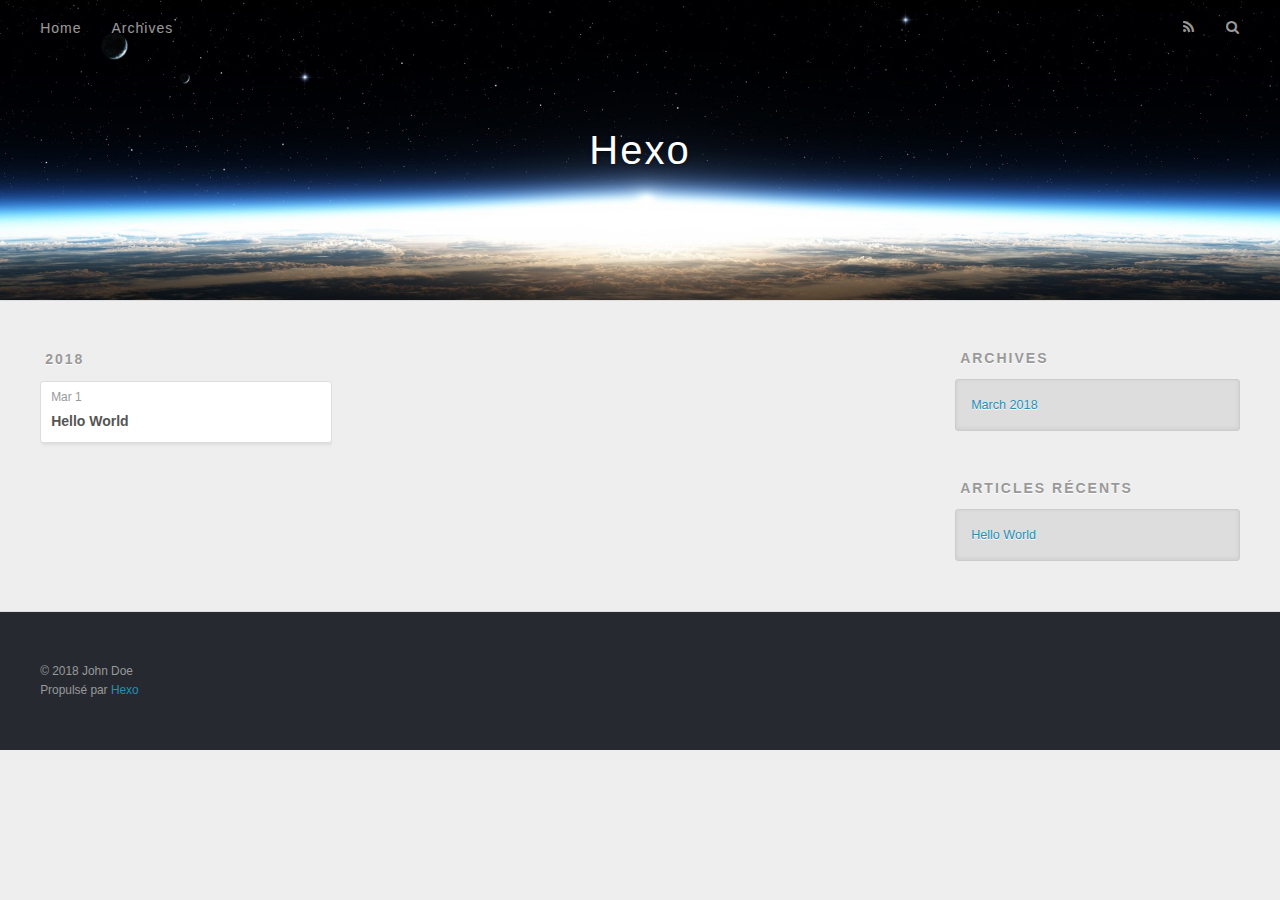
==== archives/index.html @ a5b22313 "Site updated: 2018-03-02 14:36:29" ====
<!DOCTYPE html>
<html>
<head>
  <meta charset="utf-8">
  

  
  <title>Archives | Hexo</title>
  <meta name="viewport" content="width=device-width, initial-scale=1, maximum-scale=1">
  <meta property="og:type" content="website">
<meta property="og:title" content="Hexo">
<meta property="og:url" content="http://yoursite.com/archives/index.html">
<meta property="og:site_name" content="Hexo">
<meta name="twitter:card" content="summary">
<meta name="twitter:title" content="Hexo">
  
    <link rel="alternate" href="/atom.xml" title="Hexo" type="application/atom+xml">
  
  
    <link rel="icon" href="/favicon.png">
  
  
    <link href="//fonts.googleapis.com/css?family=Source+Code+Pro" rel="stylesheet" type="text/css">
  
  <link rel="stylesheet" href="/css/style.css">
</head>

<body>
  <div id="container">
    <div id="wrap">
      <header id="header">
  <div id="banner"></div>
  <div id="header-outer" class="outer">
    <div id="header-title" class="inner">
      <h1 id="logo-wrap">
        <a href="/" id="logo">Hexo</a>
      </h1>
      
    </div>
    <div id="header-inner" class="inner">
      <nav id="main-nav">
        <a id="main-nav-toggle" class="nav-icon"></a>
        
          <a class="main-nav-link" href="/">Home</a>
        
          <a class="main-nav-link" href="/archives">Archives</a>
        
      </nav>
      <nav id="sub-nav">
        
          <a id="nav-rss-link" class="nav-icon" href="/atom.xml" title="Flux RSS"></a>
        
        <a id="nav-search-btn" class="nav-icon" title="Rechercher"></a>
      </nav>
      <div id="search-form-wrap">
        <form action="//google.com/search" method="get" accept-charset="UTF-8" class="search-form"><input type="search" name="q" class="search-form-input" placeholder="Search"><button type="submit" class="search-form-submit">&#xF002;</button><input type="hidden" name="sitesearch" value="http://yoursite.com"></form>
      </div>
    </div>
  </div>
</header>
      <div class="outer">
        <section id="main">
  
  
    
    
      
      
      <section class="archives-wrap">
        <div class="archive-year-wrap">
          <a href="/archives/2018" class="archive-year">2018</a>
        </div>
        <div class="archives">
    
    <article class="archive-article archive-type-post">
  <div class="archive-article-inner">
    <header class="archive-article-header">
      <a href="/2018/03/01/hello-world/" class="archive-article-date">
  <time datetime="2018-03-01T09:20:04.000Z" itemprop="datePublished">Mar 1</time>
</a>
      
  
    <h1 itemprop="name">
      <a class="archive-article-title" href="/2018/03/01/hello-world/">Hello World</a>
    </h1>
  

    </header>
  </div>
</article>
  
  
    </div></section>
  


</section>
        
          <aside id="sidebar">
  
    

  
    

  
    
  
    
  <div class="widget-wrap">
    <h3 class="widget-title">Archives</h3>
    <div class="widget">
      <ul class="archive-list"><li class="archive-list-item"><a class="archive-list-link" href="/archives/2018/03/">March 2018</a></li></ul>
    </div>
  </div>


  
    
  <div class="widget-wrap">
    <h3 class="widget-title">Articles récents</h3>
    <div class="widget">
      <ul>
        
          <li>
            <a href="/2018/03/01/hello-world/">Hello World</a>
          </li>
        
      </ul>
    </div>
  </div>

  
</aside>
        
      </div>
      <footer id="footer">
  
  <div class="outer">
    <div id="footer-info" class="inner">
      &copy; 2018 John Doe<br>
      Propulsé par <a href="http://hexo.io/" target="_blank">Hexo</a>
    </div>
  </div>
</footer>
    </div>
    <nav id="mobile-nav">
  
    <a href="/" class="mobile-nav-link">Home</a>
  
    <a href="/archives" class="mobile-nav-link">Archives</a>
  
</nav>
    

<script src="//ajax.googleapis.com/ajax/libs/jquery/2.0.3/jquery.min.js"></script>


  <link rel="stylesheet" href="/fancybox/jquery.fancybox.css">
  <script src="/fancybox/jquery.fancybox.pack.js"></script>


<script src="/js/script.js"></script>



  </div>
</body>
</html>
---- css/style.css ----
body {
  width: 100%;
}
body:before,
body:after {
  content: "";
  display: table;
}
body:after {
  clear: both;
}
html,
body,
div,
span,
applet,
object,
iframe,
h1,
h2,
h3,
h4,
h5,
h6,
p,
blockquote,
pre,
a,
abbr,
acronym,
address,
big,
cite,
code,
del,
dfn,
em,
img,
ins,
kbd,
q,
s,
samp,
small,
strike,
strong,
sub,
sup,
tt,
var,
dl,
dt,
dd,
ol,
ul,
li,
fieldset,
form,
label,
legend,
table,
caption,
tbody,
tfoot,
thead,
tr,
th,
td {
  margin: 0;
  padding: 0;
  border: 0;
  outline: 0;
  font-weight: inherit;
  font-style: inherit;
  font-family: inherit;
  font-size: 100%;
  vertical-align: baseline;
}
body {
  line-height: 1;
  color: #000;
  background: #fff;
}
ol,
ul {
  list-style: none;
}
table {
  border-collapse: separate;
  border-spacing: 0;
  vertical-align: middle;
}
caption,
th,
td {
  text-align: left;
  font-weight: normal;
  vertical-align: middle;
}
a img {
  border: none;
}
input,
button {
  margin: 0;
  padding: 0;
}
input::-moz-focus-inner,
button::-moz-focus-inner {
  border: 0;
  padding: 0;
}
@font-face {
  font-family: FontAwesome;
  font-style: normal;
  font-weight: normal;
  src: url("fonts/fontawesome-webfont.eot?v=#4.0.3");
  src: url("fonts/fontawesome-webfont.eot?#iefix&v=#4.0.3") format("embedded-opentype"), url("fonts/fontawesome-webfont.woff?v=#4.0.3") format("woff"), url("fonts/fontawesome-webfont.ttf?v=#4.0.3") format("truetype"), url("fonts/fontawesome-webfont.svg#fontawesomeregular?v=#4.0.3") format("svg");
}
html,
body,
#container {
  height: 100%;
}
body {
  background: #eee;
  font: 14px -apple-system, BlinkMacSystemFont, "Segoe UI", "Roboto", "Oxygen", "Ubuntu", "Cantarell", "Fira Sans", "Droid Sans", "Helvetica Neue", sans-serif;
  -webkit-text-size-adjust: 100%;
}
.outer {
  max-width: 1220px;
  margin: 0 auto;
  padding: 0 20px;
}
.outer:before,
.outer:after {
  content: "";
  display: table;
}
.outer:after {
  clear: both;
}
.inner {
  display: inline;
  float: left;
  width: 98.33333333333333%;
  margin: 0 0.833333333333333%;
}
.left,
.alignleft {
  float: left;
}
.right,
.alignright {
  float: right;
}
.clear {
  clear: both;
}
#container {
  position: relative;
}
.mobile-nav-on {
  overflow: hidden;
}
#wrap {
  height: 100%;
  width: 100%;
  position: absolute;
  top: 0;
  left: 0;
  -webkit-transition: 0.2s ease-out;
  -moz-transition: 0.2s ease-out;
  -ms-transition: 0.2s ease-out;
  transition: 0.2s ease-out;
  z-index: 1;
  background: #eee;
}
.mobile-nav-on #wrap {
  left: 280px;
}
@media screen and (min-width: 768px) {
  #main {
    display: inline;
    float: left;
    width: 73.33333333333333%;
    margin: 0 0.833333333333333%;
  }
}
.article-date,
.article-category-link,
.archive-year,
.widget-title {
  text-decoration: none;
  text-transform: uppercase;
  letter-spacing: 2px;
  color: #999;
  margin-bottom: 1em;
  margin-left: 5px;
  line-height: 1em;
  text-shadow: 0 1px #fff;
  font-weight: bold;
}
.article-inner,
.archive-article-inner {
  background: #fff;
  -webkit-box-shadow: 1px 2px 3px #ddd;
  box-shadow: 1px 2px 3px #ddd;
  border: 1px solid #ddd;
  border-radius: 3px;
}
.article-entry h1,
.widget h1 {
  font-size: 2em;
}
.article-entry h2,
.widget h2 {
  font-size: 1.5em;
}
.article-entry h3,
.widget h3 {
  font-size: 1.3em;
}
.article-entry h4,
.widget h4 {
  font-size: 1.2em;
}
.article-entry h5,
.widget h5 {
  font-size: 1em;
}
.article-entry h6,
.widget h6 {
  font-size: 1em;
  color: #999;
}
.article-entry hr,
.widget hr {
  border: 1px dashed #ddd;
}
.article-entry strong,
.widget strong {
  font-weight: bold;
}
.article-entry em,
.widget em,
.article-entry cite,
.widget cite {
  font-style: italic;
}
.article-entry sup,
.widget sup,
.article-entry sub,
.widget sub {
  font-size: 0.75em;
  line-height: 0;
  position: relative;
  vertical-align: baseline;
}
.article-entry sup,
.widget sup {
  top: -0.5em;
}
.article-entry sub,
.widget sub {
  bottom: -0.2em;
}
.article-entry small,
.widget small {
  font-size: 0.85em;
}
.article-entry acronym,
.widget acronym,
.article-entry abbr,
.widget abbr {
  border-bottom: 1px dotted;
}
.article-entry ul,
.widget ul,
.article-entry ol,
.widget ol,
.article-entry dl,
.widget dl {
  margin: 0 20px;
  line-height: 1.6em;
}
.article-entry ul ul,
.widget ul ul,
.article-entry ol ul,
.widget ol ul,
.article-entry ul ol,
.widget ul ol,
.article-entry ol ol,
.widget ol ol {
  margin-top: 0;
  margin-bottom: 0;
}
.article-entry ul,
.widget ul {
  list-style: disc;
}
.article-entry ol,
.widget ol {
  list-style: decimal;
}
.article-entry dt,
.widget dt {
  font-weight: bold;
}
#header {
  height: 300px;
  position: relative;
  border-bottom: 1px solid #ddd;
}
#header:before,
#header:after {
  content: "";
  position: absolute;
  left: 0;
  right: 0;
  height: 40px;
}
#header:before {
  top: 0;
  background: -webkit-linear-gradient(rgba(0,0,0,0.2), transparent);
  background: -moz-linear-gradient(rgba(0,0,0,0.2), transparent);
  background: -ms-linear-gradient(rgba(0,0,0,0.2), transparent);
  background: linear-gradient(rgba(0,0,0,0.2), transparent);
}
#header:after {
  bottom: 0;
  background: -webkit-linear-gradient(transparent, rgba(0,0,0,0.2));
  background: -moz-linear-gradient(transparent, rgba(0,0,0,0.2));
  background: -ms-linear-gradient(transparent, rgba(0,0,0,0.2));
  background: linear-gradient(transparent, rgba(0,0,0,0.2));
}
#header-outer {
  height: 100%;
  position: relative;
}
#header-inner {
  position: relative;
  overflow: hidden;
}
#banner {
  position: absolute;
  top: 0;
  left: 0;
  width: 100%;
  height: 100%;
  background: url("images/banner.jpg") center #000;
  -webkit-background-size: cover;
  -moz-background-size: cover;
  background-size: cover;
  z-index: -1;
}
#header-title {
  text-align: center;
  height: 40px;
  position: absolute;
  top: 50%;
  left: 0;
  margin-top: -20px;
}
#logo,
#subtitle {
  text-decoration: none;
  color: #fff;
  font-weight: 300;
  text-shadow: 0 1px 4px rgba(0,0,0,0.3);
}
#logo {
  font-size: 40px;
  line-height: 40px;
  letter-spacing: 2px;
}
#subtitle {
  font-size: 16px;
  line-height: 16px;
  letter-spacing: 1px;
}
#subtitle-wrap {
  margin-top: 16px;
}
#main-nav {
  float: left;
  margin-left: -15px;
}
.nav-icon,
.main-nav-link {
  float: left;
  color: #fff;
  opacity: 0.6;
  text-decoration: none;
  text-shadow: 0 1px rgba(0,0,0,0.2);
  -webkit-transition: opacity 0.2s;
  -moz-transition: opacity 0.2s;
  -ms-transition: opacity 0.2s;
  transition: opacity 0.2s;
  display: block;
  padding: 20px 15px;
}
.nav-icon:hover,
.main-nav-link:hover {
  opacity: 1;
}
.nav-icon {
  font-family: FontAwesome;
  text-align: center;
  font-size: 14px;
  width: 14px;
  height: 14px;
  padding: 20px 15px;
  position: relative;
  cursor: pointer;
}
.main-nav-link {
  font-weight: 300;
  letter-spacing: 1px;
}
@media screen and (max-width: 479px) {
  .main-nav-link {
    display: none;
  }
}
#main-nav-toggle {
  display: none;
}
#main-nav-toggle:before {
  content: "\f0c9";
}
@media screen and (max-width: 479px) {
  #main-nav-toggle {
    display: block;
  }
}
#sub-nav {
  float: right;
  margin-right: -15px;
}
#nav-rss-link:before {
  content: "\f09e";
}
#nav-search-btn:before {
  content: "\f002";
}
#search-form-wrap {
  position: absolute;
  top: 15px;
  width: 150px;
  height: 30px;
  right: -150px;
  opacity: 0;
  -webkit-transition: 0.2s ease-out;
  -moz-transition: 0.2s ease-out;
  -ms-transition: 0.2s ease-out;
  transition: 0.2s ease-out;
}
#search-form-wrap.on {
  opacity: 1;
  right: 0;
}
@media screen and (max-width: 479px) {
  #search-form-wrap {
    width: 100%;
    right: -100%;
  }
}
.search-form {
  position: absolute;
  top: 0;
  left: 0;
  right: 0;
  background: #fff;
  padding: 5px 15px;
  border-radius: 15px;
  -webkit-box-shadow: 0 0 10px rgba(0,0,0,0.3);
  box-shadow: 0 0 10px rgba(0,0,0,0.3);
}
.search-form-input {
  border: none;
  background: none;
  color: #555;
  width: 100%;
  font: 13px -apple-system, BlinkMacSystemFont, "Segoe UI", "Roboto", "Oxygen", "Ubuntu", "Cantarell", "Fira Sans", "Droid Sans", "Helvetica Neue", sans-serif;
  outline: none;
}
.search-form-input::-webkit-search-results-decoration,
.search-form-input::-webkit-search-cancel-button {
  -webkit-appearance: none;
}
.search-form-submit {
  position: absolute;
  top: 50%;
  right: 10px;
  margin-top: -7px;
  font: 13px FontAwesome;
  border: none;
  background: none;
  color: #bbb;
  cursor: pointer;
}
.search-form-submit:hover,
.search-form-submit:focus {
  color: #777;
}
.article {
  margin: 50px 0;
}
.article-inner {
  overflow: hidden;
}
.article-meta:before,
.article-meta:after {
  content: "";
  display: table;
}
.article-meta:after {
  clear: both;
}
.article-date {
  float: left;
}
.article-category {
  float: left;
  line-height: 1em;
  color: #ccc;
  text-shadow: 0 1px #fff;
  margin-left: 8px;
}
.article-category:before {
  content: "\2022";
}
.article-category-link {
  margin: 0 12px 1em;
}
.article-header {
  padding: 20px 20px 0;
}
.article-title {
  text-decoration: none;
  font-size: 2em;
  font-weight: bold;
  color: #555;
  line-height: 1.1em;
  -webkit-transition: color 0.2s;
  -moz-transition: color 0.2s;
  -ms-transition: color 0.2s;
  transition: color 0.2s;
}
a.article-title:hover {
  color: #258fb8;
}
.article-entry {
  color: #555;
  padding: 0 20px;
}
.article-entry:before,
.article-entry:after {
  content: "";
  display: table;
}
.article-entry:after {
  clear: both;
}
.article-entry p,
.article-entry table {
  line-height: 1.6em;
  margin: 1.6em 0;
}
.article-entry h1,
.article-entry h2,
.article-entry h3,
.article-entry h4,
.article-entry h5,
.article-entry h6 {
  font-weight: bold;
}
.article-entry h1,
.article-entry h2,
.article-entry h3,
.article-entry h4,
.article-entry h5,
.article-entry h6 {
  line-height: 1.1em;
  margin: 1.1em 0;
}
.article-entry a {
  color: #258fb8;
  text-decoration: none;
}
.article-entry a:hover {
  text-decoration: underline;
}
.article-entry ul,
.article-entry ol,
.article-entry dl {
  margin-top: 1.6em;
  margin-bottom: 1.6em;
}
.article-entry img,
.article-entry video {
  max-width: 100%;
  height: auto;
  display: block;
  margin: auto;
}
.article-entry iframe {
  border: none;
}
.article-entry table {
  width: 100%;
  border-collapse: collapse;
  border-spacing: 0;
}
.article-entry th {
  font-weight: bold;
  border-bottom: 3px solid #ddd;
  padding-bottom: 0.5em;
}
.article-entry td {
  border-bottom: 1px solid #ddd;
  padding: 10px 0;
}
.article-entry blockquote {
  font-family: Georgia, "Times New Roman", serif;
  font-size: 1.4em;
  margin: 1.6em 20px;
  text-align: center;
}
.article-entry blockquote footer {
  font-size: 14px;
  margin: 1.6em 0;
  font-family: -apple-system, BlinkMacSystemFont, "Segoe UI", "Roboto", "Oxygen", "Ubuntu", "Cantarell", "Fira Sans", "Droid Sans", "Helvetica Neue", sans-serif;
}
.article-entry blockquote footer cite:before {
  content: "—";
  padding: 0 0.5em;
}
.article-entry .pullquote {
  text-align: left;
  width: 45%;
  margin: 0;
}
.article-entry .pullquote.left {
  margin-left: 0.5em;
  margin-right: 1em;
}
.article-entry .pullquote.right {
  margin-right: 0.5em;
  margin-left: 1em;
}
.article-entry .caption {
  color: #999;
  display: block;
  font-size: 0.9em;
  margin-top: 0.5em;
  position: relative;
  text-align: center;
}
.article-entry .video-container {
  position: relative;
  padding-top: 56.25%;
  height: 0;
  overflow: hidden;
}
.article-entry .video-container iframe,
.article-entry .video-container object,
.article-entry .video-container embed {
  position: absolute;
  top: 0;
  left: 0;
  width: 100%;
  height: 100%;
  margin-top: 0;
}
.article-more-link a {
  display: inline-block;
  line-height: 1em;
  padding: 6px 15px;
  border-radius: 15px;
  background: #eee;
  color: #999;
  text-shadow: 0 1px #fff;
  text-decoration: none;
}
.article-more-link a:hover {
  background: #258fb8;
  color: #fff;
  text-decoration: none;
  text-shadow: 0 1px #1e7293;
}
.article-footer {
  font-size: 0.85em;
  line-height: 1.6em;
  border-top: 1px solid #ddd;
  padding-top: 1.6em;
  margin: 0 20px 20px;
}
.article-footer:before,
.article-footer:after {
  content: "";
  display: table;
}
.article-footer:after {
  clear: both;
}
.article-footer a {
  color: #999;
  text-decoration: none;
}
.article-footer a:hover {
  color: #555;
}
.article-tag-list-item {
  float: left;
  margin-right: 10px;
}
.article-tag-list-link:before {
  content: "#";
}
.article-comment-link {
  float: right;
}
.article-comment-link:before {
  content: "\f075";
  font-family: FontAwesome;
  padding-right: 8px;
}
.article-share-link {
  cursor: pointer;
  float: right;
  margin-left: 20px;
}
.article-share-link:before {
  content: "\f064";
  font-family: FontAwesome;
  padding-right: 6px;
}
#article-nav {
  position: relative;
}
#article-nav:before,
#article-nav:after {
  content: "";
  display: table;
}
#article-nav:after {
  clear: both;
}
@media screen and (min-width: 768px) {
  #article-nav {
    margin: 50px 0;
  }
  #article-nav:before {
    width: 8px;
    height: 8px;
    position: absolute;
    top: 50%;
    left: 50%;
    margin-top: -4px;
    margin-left: -4px;
    content: "";
    border-radius: 50%;
    background: #ddd;
    -webkit-box-shadow: 0 1px 2px #fff;
    box-shadow: 0 1px 2px #fff;
  }
}
.article-nav-link-wrap {
  text-decoration: none;
  text-shadow: 0 1px #fff;
  color: #999;
  -webkit-box-sizing: border-box;
  -moz-box-sizing: border-box;
  box-sizing: border-box;
  margin-top: 50px;
  text-align: center;
  display: block;
}
.article-nav-link-wrap:hover {
  color: #555;
}
@media screen and (min-width: 768px) {
  .article-nav-link-wrap {
    width: 50%;
    margin-top: 0;
  }
}
@media screen and (min-width: 768px) {
  #article-nav-newer {
    float: left;
    text-align: right;
    padding-right: 20px;
  }
}
@media screen and (min-width: 768px) {
  #article-nav-older {
    float: right;
    text-align: left;
    padding-left: 20px;
  }
}
.article-nav-caption {
  text-transform: uppercase;
  letter-spacing: 2px;
  color: #ddd;
  line-height: 1em;
  font-weight: bold;
}
#article-nav-newer .article-nav-caption {
  margin-right: -2px;
}
.article-nav-title {
  font-size: 0.85em;
  line-height: 1.6em;
  margin-top: 0.5em;
}
.article-share-box {
  position: absolute;
  display: none;
  background: #fff;
  -webkit-box-shadow: 1px 2px 10px rgba(0,0,0,0.2);
  box-shadow: 1px 2px 10px rgba(0,0,0,0.2);
  border-radius: 3px;
  margin-left: -145px;
  overflow: hidden;
  z-index: 1;
}
.article-share-box.on {
  display: block;
}
.article-share-input {
  width: 100%;
  background: none;
  -webkit-box-sizing: border-box;
  -moz-box-sizing: border-box;
  box-sizing: border-box;
  font: 14px -apple-system, BlinkMacSystemFont, "Segoe UI", "Roboto", "Oxygen", "Ubuntu", "Cantarell", "Fira Sans", "Droid Sans", "Helvetica Neue", sans-serif;
  padding: 0 15px;
  color: #555;
  outline: none;
  border: 1px solid #ddd;
  border-radius: 3px 3px 0 0;
  height: 36px;
  line-height: 36px;
}
.article-share-links {
  background: #eee;
}
.article-share-links:before,
.article-share-links:after {
  content: "";
  display: table;
}
.article-share-links:after {
  clear: both;
}
.article-share-twitter,
.article-share-facebook,
.article-share-pinterest,
.article-share-google {
  width: 50px;
  height: 36px;
  display: block;
  float: left;
  position: relative;
  color: #999;
  text-shadow: 0 1px #fff;
}
.article-share-twitter:before,
.article-share-facebook:before,
.article-share-pinterest:before,
.article-share-google:before {
  font-size: 20px;
  font-family: FontAwesome;
  width: 20px;
  height: 20px;
  position: absolute;
  top: 50%;
  left: 50%;
  margin-top: -10px;
  margin-left: -10px;
  text-align: center;
}
.article-share-twitter:hover,
.article-share-facebook:hover,
.article-share-pinterest:hover,
.article-share-google:hover {
  color: #fff;
}
.article-share-twitter:before {
  content: "\f099";
}
.article-share-twitter:hover {
  background: #00aced;
  text-shadow: 0 1px #008abe;
}
.article-share-facebook:before {
  content: "\f09a";
}
.article-share-facebook:hover {
  background: #3b5998;
  text-shadow: 0 1px #2f477a;
}
.article-share-pinterest:before {
  content: "\f0d2";
}
.article-share-pinterest:hover {
  background: #cb2027;
  text-shadow: 0 1px #a21a1f;
}
.article-share-google:before {
  content: "\f0d5";
}
.article-share-google:hover {
  background: #dd4b39;
  text-shadow: 0 1px #be3221;
}
.article-gallery {
  background: #000;
  position: relative;
}
.article-gallery-photos {
  position: relative;
  overflow: hidden;
}
.article-gallery-img {
  display: none;
  max-width: 100%;
}
.article-gallery-img:first-child {
  display: block;
}
.article-gallery-img.loaded {
  position: absolute;
  display: block;
}
.article-gallery-img img {
  display: block;
  max-width: 100%;
  margin: 0 auto;
}
#comments {
  background: #fff;
  -webkit-box-shadow: 1px 2px 3px #ddd;
  box-shadow: 1px 2px 3px #ddd;
  padding: 20px;
  border: 1px solid #ddd;
  border-radius: 3px;
  margin: 50px 0;
}
#comments a {
  color: #258fb8;
}
.archives-wrap {
  margin: 50px 0;
}
.archives:before,
.archives:after {
  content: "";
  display: table;
}
.archives:after {
  clear: both;
}
.archive-year-wrap {
  margin-bottom: 1em;
}
.archives {
  -webkit-column-gap: 10px;
  -moz-column-gap: 10px;
  column-gap: 10px;
}
@media screen and (min-width: 480px) and (max-width: 767px) {
  .archives {
    -webkit-column-count: 2;
    -moz-column-count: 2;
    column-count: 2;
  }
}
@media screen and (min-width: 768px) {
  .archives {
    -webkit-column-count: 3;
    -moz-column-count: 3;
    column-count: 3;
  }
}
.archive-article {
  -webkit-column-break-inside: avoid;
  page-break-inside: avoid;
  overflow: hidden;
  break-inside: avoid-column;
}
.archive-article-inner {
  padding: 10px;
  margin-bottom: 15px;
}
.archive-article-title {
  text-decoration: none;
  font-weight: bold;
  color: #555;
  -webkit-transition: color 0.2s;
  -moz-transition: color 0.2s;
  -ms-transition: color 0.2s;
  transition: color 0.2s;
  line-height: 1.6em;
}
.archive-article-title:hover {
  color: #258fb8;
}
.archive-article-footer {
  margin-top: 1em;
}
.archive-article-date {
  color: #999;
  text-decoration: none;
  font-size: 0.85em;
  line-height: 1em;
  margin-bottom: 0.5em;
  display: block;
}
#page-nav {
  margin: 50px auto;
  background: #fff;
  -webkit-box-shadow: 1px 2px 3px #ddd;
  box-shadow: 1px 2px 3px #ddd;
  border: 1px solid #ddd;
  border-radius: 3px;
  text-align: center;
  color: #999;
  overflow: hidden;
}
#page-nav:before,
#page-nav:after {
  content: "";
  display: table;
}
#page-nav:after {
  clear: both;
}
#page-nav a,
#page-nav span {
  padding: 10px 20px;
  line-height: 1;
  height: 2ex;
}
#page-nav a {
  color: #999;
  text-decoration: none;
}
#page-nav a:hover {
  background: #999;
  color: #fff;
}
#page-nav .prev {
  float: left;
}
#page-nav .next {
  float: right;
}
#page-nav .page-number {
  display: inline-block;
}
@media screen and (max-width: 479px) {
  #page-nav .page-number {
    display: none;
  }
}
#page-nav .current {
  color: #555;
  font-weight: bold;
}
#page-nav .space {
  color: #ddd;
}
#footer {
  background: #262a30;
  padding: 50px 0;
  border-top: 1px solid #ddd;
  color: #999;
}
#footer a {
  color: #258fb8;
  text-decoration: none;
}
#footer a:hover {
  text-decoration: underline;
}
#footer-info {
  line-height: 1.6em;
  font-size: 0.85em;
}
.article-entry pre,
.article-entry .highlight {
  background: #2d2d2d;
  margin: 0 -20px;
  padding: 15px 20px;
  border-style: solid;
  border-color: #ddd;
  border-width: 1px 0;
  overflow: auto;
  color: #ccc;
  line-height: 22.400000000000002px;
}
.article-entry .highlight .gutter pre,
.article-entry .gist .gist-file .gist-data .line-numbers {
  color: #666;
  font-size: 0.85em;
}
.article-entry pre,
.article-entry code {
  font-family: "Source Code Pro", Consolas, Monaco, Menlo, Consolas, monospace;
}
.article-entry code {
  background: #eee;
  text-shadow: 0 1px #fff;
  padding: 0 0.3em;
}
.article-entry pre code {
  background: none;
  text-shadow: none;
  padding: 0;
}
.article-entry .highlight pre {
  border: none;
  margin: 0;
  padding: 0;
}
.article-entry .highlight table {
  margin: 0;
  width: auto;
}
.article-entry .highlight td {
  border: none;
  padding: 0;
}
.article-entry .highlight figcaption {
  font-size: 0.85em;
  color: #999;
  line-height: 1em;
  margin-bottom: 1em;
}
.article-entry .highlight figcaption:before,
.article-entry .highlight figcaption:after {
  content: "";
  display: table;
}
.article-entry .highlight figcaption:after {
  clear: both;
}
.article-entry .highlight figcaption a {
  float: right;
}
.article-entry .highlight .gutter pre {
  text-align: right;
  padding-right: 20px;
}
.article-entry .highlight .line {
  height: 22.400000000000002px;
}
.article-entry .highlight .line.marked {
  background: #515151;
}
.article-entry .gist {
  margin: 0 -20px;
  border-style: solid;
  border-color: #ddd;
  border-width: 1px 0;
  background: #2d2d2d;
  padding: 15px 20px 15px 0;
}
.article-entry .gist .gist-file {
  border: none;
  font-family: "Source Code Pro", Consolas, Monaco, Menlo, Consolas, monospace;
  margin: 0;
}
.article-entry .gist .gist-file .gist-data {
  background: none;
  border: none;
}
.article-entry .gist .gist-file .gist-data .line-numbers {
  background: none;
  border: none;
  padding: 0 20px 0 0;
}
.article-entry .gist .gist-file .gist-data .line-data {
  padding: 0 !important;
}
.article-entry .gist .gist-file .highlight {
  margin: 0;
  padding: 0;
  border: none;
}
.article-entry .gist .gist-file .gist-meta {
  background: #2d2d2d;
  color: #999;
  font: 0.85em -apple-system, BlinkMacSystemFont, "Segoe UI", "Roboto", "Oxygen", "Ubuntu", "Cantarell", "Fira Sans", "Droid Sans", "Helvetica Neue", sans-serif;
  text-shadow: 0 0;
  padding: 0;
  margin-top: 1em;
  margin-left: 20px;
}
.article-entry .gist .gist-file .gist-meta a {
  color: #258fb8;
  font-weight: normal;
}
.article-entry .gist .gist-file .gist-meta a:hover {
  text-decoration: underline;
}
pre .comment,
pre .title {
  color: #999;
}
pre .variable,
pre .attribute,
pre .tag,
pre .regexp,
pre .ruby .constant,
pre .xml .tag .title,
pre .xml .pi,
pre .xml .doctype,
pre .html .doctype,
pre .css .id,
pre .css .class,
pre .css .pseudo {
  color: #f2777a;
}
pre .number,
pre .preprocessor,
pre .built_in,
pre .literal,
pre .params,
pre .constant {
  color: #f99157;
}
pre .class,
pre .ruby .class .title,
pre .css .rules .attribute {
  color: #9c9;
}
pre .string,
pre .value,
pre .inheritance,
pre .header,
pre .ruby .symbol,
pre .xml .cdata {
  color: #9c9;
}
pre .css .hexcolor {
  color: #6cc;
}
pre .function,
pre .python .decorator,
pre .python .title,
pre .ruby .function .title,
pre .ruby .title .keyword,
pre .perl .sub,
pre .javascript .title,
pre .coffeescript .title {
  color: #69c;
}
pre .keyword,
pre .javascript .function {
  color: #c9c;
}
@media screen and (max-width: 479px) {
  #mobile-nav {
    position: absolute;
    top: 0;
    left: 0;
    width: 280px;
    height: 100%;
    background: #191919;
    border-right: 1px solid #fff;
  }
}
@media screen and (max-width: 479px) {
  .mobile-nav-link {
    display: block;
    color: #999;
    text-decoration: none;
    padding: 15px 20px;
    font-weight: bold;
  }
  .mobile-nav-link:hover {
    color: #fff;
  }
}
@media screen and (min-width: 768px) {
  #sidebar {
    display: inline;
    float: left;
    width: 23.333333333333332%;
    margin: 0 0.833333333333333%;
  }
}
.widget-wrap {
  margin: 50px 0;
}
.widget {
  color: #777;
  text-shadow: 0 1px #fff;
  background: #ddd;
  -webkit-box-shadow: 0 -1px 4px #ccc inset;
  box-shadow: 0 -1px 4px #ccc inset;
  border: 1px solid #ccc;
  padding: 15px;
  border-radius: 3px;
}
.widget a {
  color: #258fb8;
  text-decoration: none;
}
.widget a:hover {
  text-decoration: underline;
}
.widget ul ul,
.widget ol ul,
.widget dl ul,
.widget ul ol,
.widget ol ol,
.widget dl ol,
.widget ul dl,
.widget ol dl,
.widget dl dl {
  margin-left: 15px;
  list-style: disc;
}
.widget {
  line-height: 1.6em;
  word-wrap: break-word;
  font-size: 0.9em;
}
.widget ul,
.widget ol {
  list-style: none;
  margin: 0;
}
.widget ul ul,
.widget ol ul,
.widget ul ol,
.widget ol ol {
  margin: 0 20px;
}
.widget ul ul,
.widget ol ul {
  list-style: disc;
}
.widget ul ol,
.widget ol ol {
  list-style: decimal;
}
.category-list-count,
.tag-list-count,
.archive-list-count {
  padding-left: 5px;
  color: #999;
  font-size: 0.85em;
}
.category-list-count:before,
.tag-list-count:before,
.archive-list-count:before {
  content: "(";
}
.category-list-count:after,
.tag-list-count:after,
.archive-list-count:after {
  content: ")";
}
.tagcloud a {
  margin-right: 5px;
  display: inline-block;
}
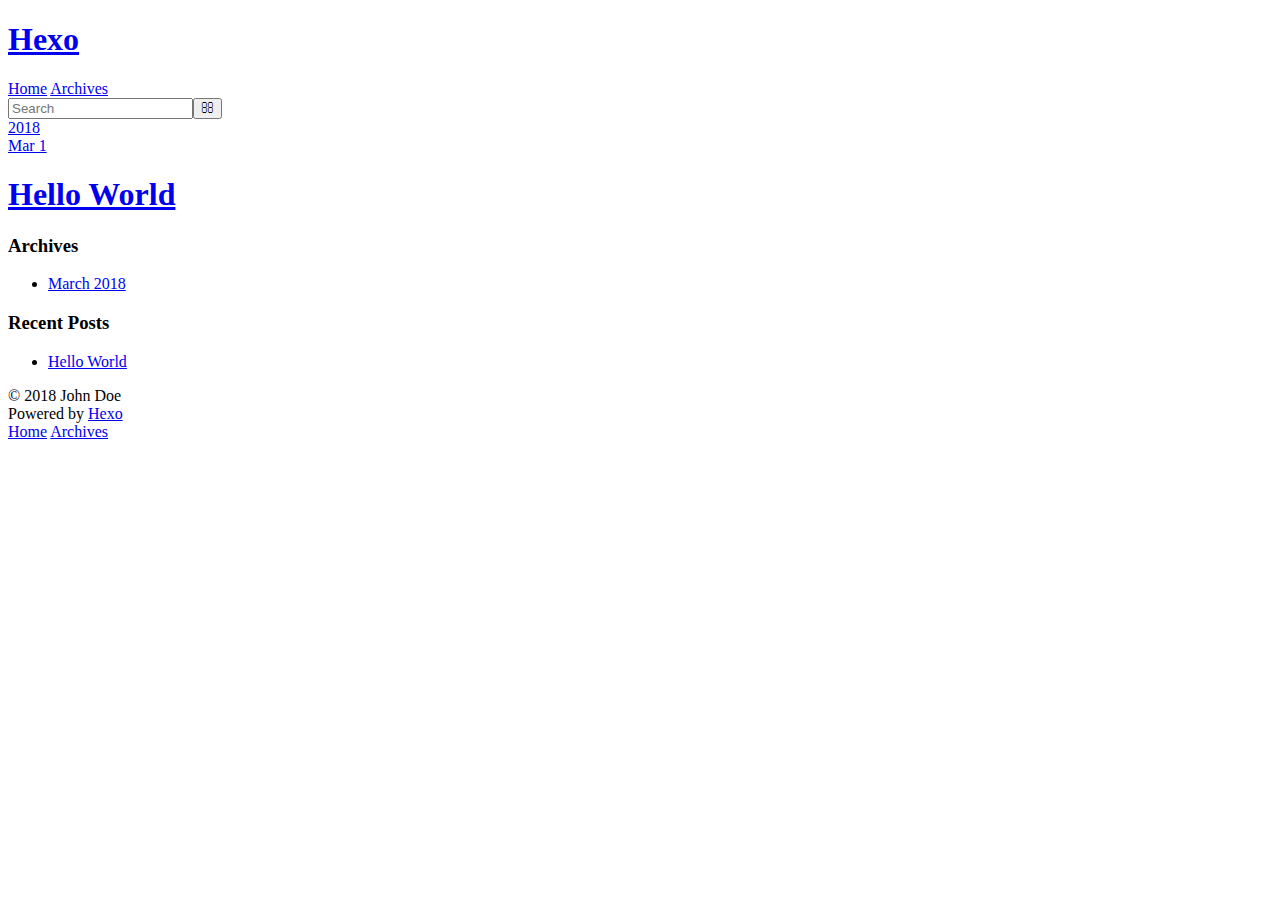
==== commit 189f1241: "Site updated: 2018-03-02 14:38:34" ====
--- a/archives/index.html
+++ b/archives/index.html
@@ -14,7 +14,7 @@
 <meta name="twitter:card" content="summary">
 <meta name="twitter:title" content="Hexo">
   
-    <link rel="alternate" href="/atom.xml" title="Hexo" type="application/atom+xml">
+    <link rel="alternate" href="/jyzBlog.github.io/atom.xml" title="Hexo" type="application/atom+xml">
   
   
     <link rel="icon" href="/favicon.png">
@@ -22,7 +22,7 @@
   
     <link href="//fonts.googleapis.com/css?family=Source+Code+Pro" rel="stylesheet" type="text/css">
   
-  <link rel="stylesheet" href="/css/style.css">
+  <link rel="stylesheet" href="/jyzBlog.github.io/css/style.css">
 </head>
 
 <body>
@@ -33,7 +33,7 @@
   <div id="header-outer" class="outer">
     <div id="header-title" class="inner">
       <h1 id="logo-wrap">
-        <a href="/" id="logo">Hexo</a>
+        <a href="/jyzBlog.github.io/" id="logo">Hexo</a>
       </h1>
       
     </div>
@@ -41,16 +41,16 @@
       <nav id="main-nav">
         <a id="main-nav-toggle" class="nav-icon"></a>
         
-          <a class="main-nav-link" href="/">Home</a>
+          <a class="main-nav-link" href="/jyzBlog.github.io/">Home</a>
         
-          <a class="main-nav-link" href="/archives">Archives</a>
+          <a class="main-nav-link" href="/jyzBlog.github.io/archives">Archives</a>
         
       </nav>
       <nav id="sub-nav">
         
-          <a id="nav-rss-link" class="nav-icon" href="/atom.xml" title="Flux RSS"></a>
+          <a id="nav-rss-link" class="nav-icon" href="/jyzBlog.github.io/atom.xml" title="RSS Feed"></a>
         
-        <a id="nav-search-btn" class="nav-icon" title="Rechercher"></a>
+        <a id="nav-search-btn" class="nav-icon" title="Search"></a>
       </nav>
       <div id="search-form-wrap">
         <form action="//google.com/search" method="get" accept-charset="UTF-8" class="search-form"><input type="search" name="q" class="search-form-input" placeholder="Search"><button type="submit" class="search-form-submit">&#xF002;</button><input type="hidden" name="sitesearch" value="http://yoursite.com"></form>
@@ -68,20 +68,20 @@
       
       <section class="archives-wrap">
         <div class="archive-year-wrap">
-          <a href="/archives/2018" class="archive-year">2018</a>
+          <a href="/jyzBlog.github.io/archives/2018" class="archive-year">2018</a>
         </div>
         <div class="archives">
     
     <article class="archive-article archive-type-post">
   <div class="archive-article-inner">
     <header class="archive-article-header">
-      <a href="/2018/03/01/hello-world/" class="archive-article-date">
+      <a href="/jyzBlog.github.io/2018/03/01/hello-world/" class="archive-article-date">
   <time datetime="2018-03-01T09:20:04.000Z" itemprop="datePublished">Mar 1</time>
 </a>
       
   
     <h1 itemprop="name">
-      <a class="archive-article-title" href="/2018/03/01/hello-world/">Hello World</a>
+      <a class="archive-article-title" href="/jyzBlog.github.io/2018/03/01/hello-world/">Hello World</a>
     </h1>
   
 
@@ -110,7 +110,7 @@
   <div class="widget-wrap">
     <h3 class="widget-title">Archives</h3>
     <div class="widget">
-      <ul class="archive-list"><li class="archive-list-item"><a class="archive-list-link" href="/archives/2018/03/">March 2018</a></li></ul>
+      <ul class="archive-list"><li class="archive-list-item"><a class="archive-list-link" href="/jyzBlog.github.io/archives/2018/03/">March 2018</a></li></ul>
     </div>
   </div>
 
@@ -118,12 +118,12 @@
   
     
   <div class="widget-wrap">
-    <h3 class="widget-title">Articles récents</h3>
+    <h3 class="widget-title">Recent Posts</h3>
     <div class="widget">
       <ul>
         
           <li>
-            <a href="/2018/03/01/hello-world/">Hello World</a>
+            <a href="/jyzBlog.github.io/2018/03/01/hello-world/">Hello World</a>
           </li>
         
       </ul>
@@ -139,16 +139,16 @@
   <div class="outer">
     <div id="footer-info" class="inner">
       &copy; 2018 John Doe<br>
-      Propulsé par <a href="http://hexo.io/" target="_blank">Hexo</a>
+      Powered by <a href="http://hexo.io/" target="_blank">Hexo</a>
     </div>
   </div>
 </footer>
     </div>
     <nav id="mobile-nav">
   
-    <a href="/" class="mobile-nav-link">Home</a>
+    <a href="/jyzBlog.github.io/" class="mobile-nav-link">Home</a>
   
-    <a href="/archives" class="mobile-nav-link">Archives</a>
+    <a href="/jyzBlog.github.io/archives" class="mobile-nav-link">Archives</a>
   
 </nav>
     
@@ -156,11 +156,11 @@
 <script src="//ajax.googleapis.com/ajax/libs/jquery/2.0.3/jquery.min.js"></script>
 
 
-  <link rel="stylesheet" href="/fancybox/jquery.fancybox.css">
-  <script src="/fancybox/jquery.fancybox.pack.js"></script>
+  <link rel="stylesheet" href="/jyzBlog.github.io/fancybox/jquery.fancybox.css">
+  <script src="/jyzBlog.github.io/fancybox/jquery.fancybox.pack.js"></script>
 
 
-<script src="/js/script.js"></script>
+<script src="/jyzBlog.github.io/js/script.js"></script>
 
 
 
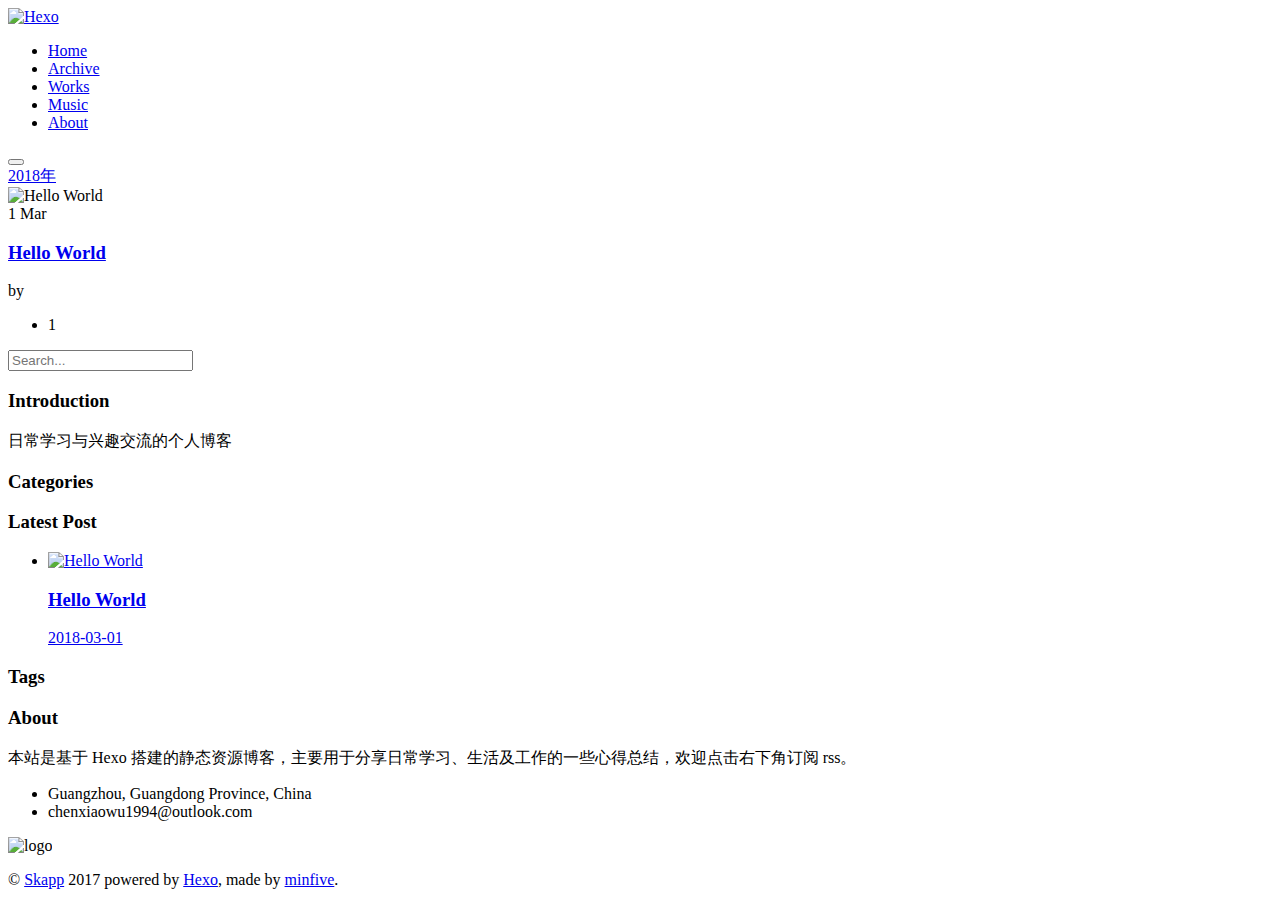
==== commit 6bc02716: "Site updated: 2018-03-02 17:07:10" ====
--- a/archives/index.html
+++ b/archives/index.html
@@ -1,169 +1 @@
-<!DOCTYPE html>
-<html>
-<head>
-  <meta charset="utf-8">
-  
-
-  
-  <title>Archives | Hexo</title>
-  <meta name="viewport" content="width=device-width, initial-scale=1, maximum-scale=1">
-  <meta property="og:type" content="website">
-<meta property="og:title" content="Hexo">
-<meta property="og:url" content="http://yoursite.com/archives/index.html">
-<meta property="og:site_name" content="Hexo">
-<meta name="twitter:card" content="summary">
-<meta name="twitter:title" content="Hexo">
-  
-    <link rel="alternate" href="/jyzBlog.github.io/atom.xml" title="Hexo" type="application/atom+xml">
-  
-  
-    <link rel="icon" href="/favicon.png">
-  
-  
-    <link href="//fonts.googleapis.com/css?family=Source+Code+Pro" rel="stylesheet" type="text/css">
-  
-  <link rel="stylesheet" href="/jyzBlog.github.io/css/style.css">
-</head>
-
-<body>
-  <div id="container">
-    <div id="wrap">
-      <header id="header">
-  <div id="banner"></div>
-  <div id="header-outer" class="outer">
-    <div id="header-title" class="inner">
-      <h1 id="logo-wrap">
-        <a href="/jyzBlog.github.io/" id="logo">Hexo</a>
-      </h1>
-      
-    </div>
-    <div id="header-inner" class="inner">
-      <nav id="main-nav">
-        <a id="main-nav-toggle" class="nav-icon"></a>
-        
-          <a class="main-nav-link" href="/jyzBlog.github.io/">Home</a>
-        
-          <a class="main-nav-link" href="/jyzBlog.github.io/archives">Archives</a>
-        
-      </nav>
-      <nav id="sub-nav">
-        
-          <a id="nav-rss-link" class="nav-icon" href="/jyzBlog.github.io/atom.xml" title="RSS Feed"></a>
-        
-        <a id="nav-search-btn" class="nav-icon" title="Search"></a>
-      </nav>
-      <div id="search-form-wrap">
-        <form action="//google.com/search" method="get" accept-charset="UTF-8" class="search-form"><input type="search" name="q" class="search-form-input" placeholder="Search"><button type="submit" class="search-form-submit">&#xF002;</button><input type="hidden" name="sitesearch" value="http://yoursite.com"></form>
-      </div>
-    </div>
-  </div>
-</header>
-      <div class="outer">
-        <section id="main">
-  
-  
-    
-    
-      
-      
-      <section class="archives-wrap">
-        <div class="archive-year-wrap">
-          <a href="/jyzBlog.github.io/archives/2018" class="archive-year">2018</a>
-        </div>
-        <div class="archives">
-    
-    <article class="archive-article archive-type-post">
-  <div class="archive-article-inner">
-    <header class="archive-article-header">
-      <a href="/jyzBlog.github.io/2018/03/01/hello-world/" class="archive-article-date">
-  <time datetime="2018-03-01T09:20:04.000Z" itemprop="datePublished">Mar 1</time>
-</a>
-      
-  
-    <h1 itemprop="name">
-      <a class="archive-article-title" href="/jyzBlog.github.io/2018/03/01/hello-world/">Hello World</a>
-    </h1>
-  
-
-    </header>
-  </div>
-</article>
-  
-  
-    </div></section>
-  
-
-
-</section>
-        
-          <aside id="sidebar">
-  
-    
-
-  
-    
-
-  
-    
-  
-    
-  <div class="widget-wrap">
-    <h3 class="widget-title">Archives</h3>
-    <div class="widget">
-      <ul class="archive-list"><li class="archive-list-item"><a class="archive-list-link" href="/jyzBlog.github.io/archives/2018/03/">March 2018</a></li></ul>
-    </div>
-  </div>
-
-
-  
-    
-  <div class="widget-wrap">
-    <h3 class="widget-title">Recent Posts</h3>
-    <div class="widget">
-      <ul>
-        
-          <li>
-            <a href="/jyzBlog.github.io/2018/03/01/hello-world/">Hello World</a>
-          </li>
-        
-      </ul>
-    </div>
-  </div>
-
-  
-</aside>
-        
-      </div>
-      <footer id="footer">
-  
-  <div class="outer">
-    <div id="footer-info" class="inner">
-      &copy; 2018 John Doe<br>
-      Powered by <a href="http://hexo.io/" target="_blank">Hexo</a>
-    </div>
-  </div>
-</footer>
-    </div>
-    <nav id="mobile-nav">
-  
-    <a href="/jyzBlog.github.io/" class="mobile-nav-link">Home</a>
-  
-    <a href="/jyzBlog.github.io/archives" class="mobile-nav-link">Archives</a>
-  
-</nav>
-    
-
-<script src="//ajax.googleapis.com/ajax/libs/jquery/2.0.3/jquery.min.js"></script>
-
-
-  <link rel="stylesheet" href="/jyzBlog.github.io/fancybox/jquery.fancybox.css">
-  <script src="/jyzBlog.github.io/fancybox/jquery.fancybox.pack.js"></script>
-
-
-<script src="/jyzBlog.github.io/js/script.js"></script>
-
-
-
-  </div>
-</body>
-</html>+<!DOCTYPE html><html><head><meta charset="utf-8"><title>MINFIVE BLOG</title><meta http-equiv="X-UA-Compatible" content="IE=Edge,chrome=1"><meta name="viewport" content="width=device-width,initial-scale=1,maximum-scale=1,user-scalable=no"><meta name="format-detection" content="telephone=no"><meta name="author" content="John Doe"><meta name="designer" content="minfive"><meta name="keywords" content="minfive, minfive blog, 前端博客, 前端, 程序员, 前端开发, 全栈开发, node.js, javascript"><meta name="description" content="日常学习与兴趣交流的个人博客"><meta name="apple-mobile-web-app-capable" content="yes"><meta name="apple-mobile-web-app-status-bar-style" content="black"><meta name="format-detection" content="telephone=yes"><meta name="mobile-web-app-capable" content="yes"><meta name="robots" content="all"><link rel="canonical" href="http://yoursite.com/archives/index.html"><link rel="icon" type="image/png" href="http://oo12ugek5.bkt.clouddn.com/blog/images/favicon.ico" sizes="32x32"><link rel="stylesheet" href="/jyzBlog.github.io/scss/base/index.css"><link rel="alternate" href="/jyzBlog.github.io/atom.xml" title="Hexo"><link rel="stylesheet" href="/jyzBlog.github.io/scss/views/page/archive.css"></head><body ontouchstart><div id="page-loading" class="page page-loading" style="background-image:url(http://oo12ugek5.bkt.clouddn.com/blog/images/loader.gif)"></div><div id="page" class="page js-hidden"><header class="page__small-header page__header--small"><nav class="page__navbar"><div class="page__container navbar-container"><a class="page__logo" href="/jyzBlog.github.io/" title="Hexo" alt="Hexo"><img src="http://oo12ugek5.bkt.clouddn.com/images/logo-text-white.png" alt="Hexo"></a><nav class="page__nav"><ul class="nav__list clearfix"><li class="nav__item"><a href="/" alt="Home" title="Home">Home</a></li><li class="nav__item"><a href="/archives" alt="Archive" title="Archive">Archive</a></li><li class="nav__item"><a href="/demo" alt="Works" title="Works">Works</a></li><li class="nav__item"><a href="/music" alt="Music" title="Music">Music</a></li><li class="nav__item"><a href="/about" alt="About" title="About">About</a></li></ul></nav><button class="page__menu-btn" type="button"><i class="iconfont icon-menu"></i></button></div></nav></header><main class="page__container page__main"><div class="page__content"><nav class="mb-main__nav"><a class="nav__item nav__item--selected" href="javascript:void(0)" alt="2018年">2018年</a></nav><div class="page__posts clearfix"><div class="page__post"><article itemscope itemtype="http://schema.org/Article" class="page__mini-article"><div class="mini-article__cover"><img itemprop="image" src="http://oo12ugek5.bkt.clouddn.com/images/default_cover.png" alt="Hello World"><div itemprop="datePublished" content="" class="mini-article__date"><span class="date__day">1</span> <span class="date__month">Mar</span></div><a itemprop="url" class="iconfont icon-enter" href="/jyzBlog.github.io/2018/03/01/hello-world/"></a></div><div class="mini-article__info"><h3 itemprop="name" class="mini-article__title"><a itemprop="url" href="/jyzBlog.github.io/2018/03/01/hello-world/" title="Hello World">Hello World</a></h3><p class="mini-article__author">by <span itemprop="author" itemscope itemtype="http://schema.org/Person"><a itemprop="url" href="" target="_blank"><span itemprop="name"></span></a></span></p><p itemprop="articleSection" class="min-article__desc"></p><div class="min-article__tags"><i class="iconfont icon-tab"></i><ul class="tags__list clearfix"></ul></div></div></article></div></div><nav class="page__paginator"><ul class="paginator__list clearfix"><li class="paginator__item"><span>1</span></li></ul></nav></div><aside class="page__sidebar"><form id="page-search-from" class="page__search-from" action="/search/"><label class="search-form__item"><input class="input" type="text" name="search" placeholder="Search..."> <i class="iconfont icon-search"></i></label></form><div class="sidebar__block"><h3 class="block__title">Introduction</h3><p class="block__text">日常学习与兴趣交流的个人博客</p></div><div class="sidebar__block"><h3 class="block__title">Categories</h3></div><div class="sidebar__block"><h3 class="block__title">Latest Post</h3><ul class="block-list latest-post-list"><li class="latest-post-item"><a href="/jyzBlog.github.io/2018/03/01/hello-world/" title="Hello World"><div class="item__cover"><img src="http://oo12ugek5.bkt.clouddn.com/images/default_cover.png" alt="Hello World"></div><div class="item__info"><h3 class="item__title">Hello World</h3><span class="item__text">2018-03-01</span></div></a></li></ul></div><div class="sidebar__block"><h3 class="block__title">Tags</h3><ul class="block-list tag-list clearfix"></ul></div></aside></main><footer class="page__footer"><section class="footer__top"><div class="page__container footer__container"><div class="footer-top__item footer-top__item--2"><h3 class="item__title">About</h3><div class="item__content"><p class="item__text">本站是基于 Hexo 搭建的静态资源博客，主要用于分享日常学习、生活及工作的一些心得总结，欢迎点击右下角订阅 rss。</p><ul class="footer__contact-info"><li class="contact-info__item"><i class="iconfont icon-address"></i> <span>Guangzhou, Guangdong Province, China</span></li><li class="contact-info__item"><i class="iconfont icon-email2"></i> <span>chenxiaowu1994@outlook.com</span></li></ul></div></div><div class="footer-top__item footer__image"><img src="http://oo12ugek5.bkt.clouddn.com/images/qrcode.png" alt="logo" title="Hexo"></div></div></section><section class="footer__bottom"><div class="page__container footer__container"><p class="footer__copyright">© <a href="https://github.com/Mrminfive/hexo-theme-skapp" target="_blank">Skapp</a> 2017 powered by <a href="http://hexo.io/" target="_blank">Hexo</a>, made by <a href="https://github.com/Mrminfive" target="_blank">minfive</a>.</p><ul class="footer__social-network clearfix"></ul></div></section></footer><div id="back-top" class="back-top back-top--hidden js-hidden"><i class="iconfont icon-top"></i></div></div><script src="/js/common.js"></script></body></html>